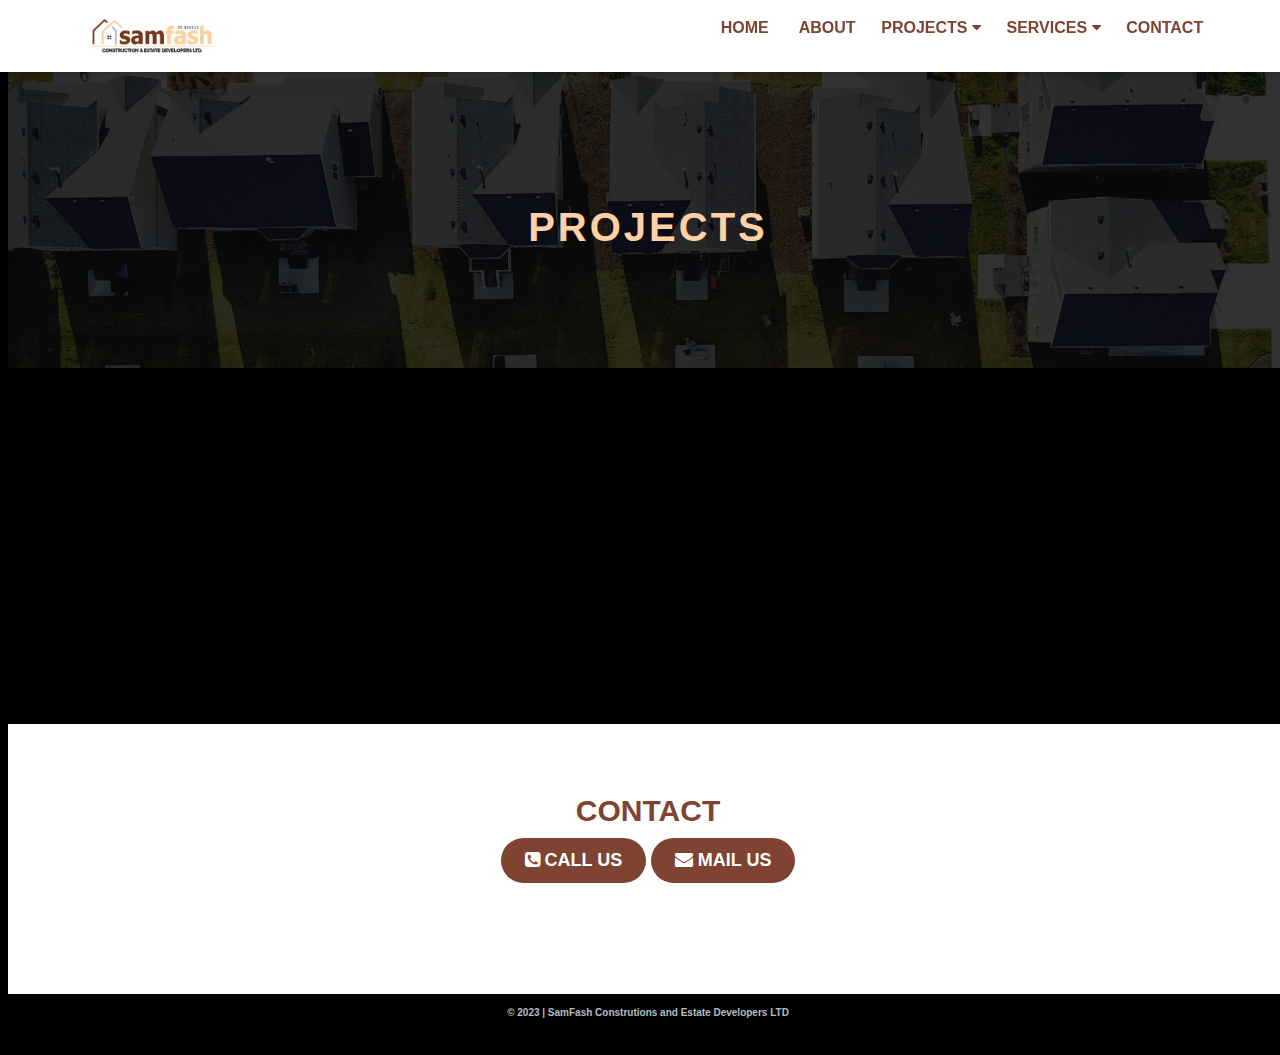
==== project.html @ 26e99f22 "Phase two done" ====
<!DOCTYPE html>
<html lang="en">
<head>
    <meta charset="UTF-8">
    <meta http-equiv="X-UA-Compatible" content="IE=edge">
    <meta name="viewport" content="width=device-width, initial-scale=1.0">
    <meta name="description" content="SamFash is a construction and Estate Development Company in the heart of Abuja. They specialize in bringing dream homes to live.">
    <meta name="keywords" content="Construction Company in Abuja">

    <link rel="stylesheet" href="https://cdnjs.cloudflare.com/ajax/libs/font-awesome/4.7.0/css/font-awesome.min.css">
    <link rel="stylesheet" href="css/style-project.css">
    <link rel="stylesheet" media= "screen and (min-width : 700px)" href="css/desktop.css">
    <link rel="stylesheet" media= "screen and (max-width : 699px)" href="css/mobile.css">
    <link rel="apple-touch-icon" sizes="180x180" href="img/favicon180.png">
    <link rel="icon" type="img/png" sizes="16x16" href="img/favicon180.png">
    

    <title>SamFashng</title>
</head>
<body>
    <header>
        <div class="desknav">
            <a href="#" class="logo"><img src="img/logo.jpg" alt="Logo"></a>
            <nav>
              <ul>
                <li><a href="index.html">HOME</a></li>
                <li><a href="index.html#about">ABOUT</a></li>
                <div class="dropdown">
                    <li><a href="index.html#contact">CONTACT</a></li>
                </div>
                <div class="dropdown">
                    <li><a href="service.html">SERVICES <i class="fa fa-caret-down"></i> </a></li>
                        <div class="dropdown-content">
                            <a href="#">Estate Management</a>
                            <a href="#">Design and Engineering</a>
                            <a href="#">Construction Management</a>
                            <a href="#">Renovations and Remodeling</a>
                            <a href="#">Pre-construction Services</a>
                        </div>
                </div>
                <div class="dropdown">   
                    <li><a href="project.html">PROJECTS <i class="fa fa-caret-down"></i></a></li>
                        <div class="dropdown-content">
                            <a href="#">Project 1</a>
                            <a href="#">Project 2</a>
                            <a href="#">Project 3</a>
                        </div>
                </div> 
              </ul>
            </nav>
        </div>

        <!-- HTML for hamburger menu bar -->
        <div class="topnav">
            <a href="#" class="active"><img src="img/logo.jpg" alt="Logo"></a>
            <div id="myLinks">
              <a href="#services">Services</a>
              <a href="#projects">Projects</a>
              <a href="#contact">Contact</a>
            </div>
            <a href="javascript:void(0);" class="icon" onclick="myFunction()">
              <i class="fa fa-bars"></i>
            </a>
        </div>
      </header>
      
    <main>
        <div class="main" id="main"> 
            <section class="hero" id="hero">
                <div class="carousel">
                  <img src="img/imgP1.jpg" alt="Image 1">
                  <img src="img/imgP2.jpg" alt="Image 2">
                  <img src="img/imgP3.jpg" alt="Image 3">
                  <img src="img/imgS1.jpg" alt="Image 4">
                </div>
                <div class="content">
                  <h1>PROJECTS</h1>
                </div>
              </section>
              

            <section class="about" id="about">
                <div class="about" id="about">
                    <h2>WHO WE ARE</h2>
                    <p>
                        We are a team of dynamic and highly motivated successful professionals. With headquarters in Abuja, Nigeria. <br>SamFash is a Construction and Estate Development company that puts the needs of our clients at heart at any point of our services. <br><br>
                        We are a socially and environmentally-conscious Estate Developing Company with young, energetic and experienced managerial team, <br> whose 
                        philosophy is to build smart properties with quality innovative concepts, and provide value to our clients. <br>
                    </p>
                    <div class="statement">
                        <div class="mission">
                            <div class="mission-text">
                                <h3>MISSION</h3>
                                <p>We are committed to deliver high quality services to meet clients expectations while advancing ethics, innovation and sustainability
                                </p>
                            </div>
                        </div>
                        <div class="vision">
                            <div class="vision-text">
                                <h3>VISION</h3>
                                <p> To be the world best leading construction company combining innovations, expertise and quality craftmanship to deliver exceptional value to our clients via mastery, sustainability and commitment to excellence
                                </p>
                            </div>
                        </div>
                    </div>
                </div>
            </section>

            <section class="contact" id="contact">
                <div class="contact" id="contact">
                    <h2>CONTACT</h2>
                    <a href="tel:+2349110751881"><button class="contact-button"><i class="fa fa-phone-square"></i> CALL US </i></button></a>
                    <a href="mailto:A.Fashae@samfashng.com"><button class="contact-button"><i class="fa fa-envelope"></i> MAIL US</button></a>
                </div>
            </section>
              
        </div>
    </main>
    <footer>
        <div class="footer" id="footer">
            <p> 
                <span class="big">&copy; 2023 | SamFash Construtions and Estate Developers LTD </span>
            </p>
        </div>
    </footer>
    <script src="js/main-home.js"></script>
    <script>
        function myFunction() {
          var x = document.getElementById("myLinks");
          if (x.style.display === "block") {
            x.style.display = "none";
          } else {
            x.style.display = "block";
          }
        }
    </script>
</body>
</html>
---- css/style-project.css ----
:root{
    --pColor: #7E4331;
    --sColor: #fdd0a5;
    --oColor: hsl(200, 10%, 73%);
    --nColorW: #ffffff;
    --nColorB: #000000;

    --pFontFamily: 'Signika', sans-serif;

    --font-weight-light: 300;
    --font-weight-regular: 400;
    --font-weight-semibold: 600;
    --font-weight-bold: 700;
    --font-weight-extrabold: 800;

    --font-style-italic: italic;
    --font-style-normal: normal;
    --font-style-oblique: oblique;

    --fs-300: 0.8125rem;
    --fs-400: 0.875rem;
    --fs-500: 0.9375rem;
    --fs-600: 1rem;
    --fs-700: 1.875rem;
    --fs-800: 2.5rem;
    --fs-900: 3.5rem;

    --fs-button: var(--fs-300);
}
*{
    font-family: var(--pFontFamily);
}
body{
    font-family: var(--pFontFamily);
    background-color: var(--nColorB);
}
a{
    text-decoration: none;
}
/* HEADER  */
header {
    position: fixed;
    top: 0;
    left: 0;
    width: 100vw;
    height: 8vh;
    background-color: #ffffff;
    box-shadow: 0 2px 5px hsla(0, 0%, 0%, 0.2);
    z-index: 9;
  }
  
  nav {
    float: right;
    margin-right: 6vw;
    margin-top: 1.5vw;
  }
  
  ul {
    margin: 0;
    padding: 0;
    list-style: none;
  }
  
  li {
    display: inline-block;
    margin-left: 2vw;
  }
  
  header a {
    color: var(--pColor);
    text-decoration: none;
    font-size: var(--fs-600);
    font-weight: var(--font-weight-bold);
  }
  
  nav a:hover {
    color: var(--sColor);
  }
  
  .logo img {
    height: 4vh;
    margin-top: 2vh;
    margin-left: 7vw;
  }
.topnav{
  display: none;
}
.dropdown{
  float: right;
}
.dropdown-content {
  display: none;
  position: absolute;
  background-color: var(--pColor);
  box-shadow: 0px 8px 16px 0px rgba(0,0,0,0.2);
  z-index: 1;
}

.dropdown-content a {
  float: none;
  color: var(--sColor);
  padding: 12px 16px;
  text-decoration: none;
  display: block;
  /* text-align: left; */
}

.dropdown-content a:hover {
  background-color: var(--sColor);
  color: var(--pColor);
}

.dropdown:hover .dropdown-content {
  display: block;
}

 /* HERO */
 .hero {
    position: relative;
    overflow: hidden;
    height: 40vh;
    width: 100vw;
    
  }
  
  .hero .carousel {
    position: absolute;
    top: 0;
    left: 0;
    width: 100vw;
    height: 70vh;
    z-index: -1;
  }
  
  .hero .carousel img {
    position: absolute;
    top: 0;
    left: 0;
    width: 100vw;
    height: 70vh;
    object-fit: cover;
    opacity: 0;
    transition: opacity 1s ease-in-out;
  }
  
  .hero .carousel img.active {
    opacity: 1;
  }
  
  .hero .content {
    position: absolute;
    z-index: 1;
    width: 100vw;
    height: 70vh;
    background-color: hsla(0, 0%, 0%, 0.8);
    text-align: center;
  }
  
  .hero .content h1 {
    font-size: 40px;
    font-weight: 600;
    margin-bottom: 3vh;
    padding-top: 20vh;
    color: var(--sColor);
    font-family: var(--pFontFamily);
    line-height: 25px;
    letter-spacing: 3px;
    text-transform: uppercase;
  }
  
  .hero .btn {
    display: inline-block;
    padding: 12px 24px;
    font-size: 18px;
    font-weight: 600;
    text-transform: uppercase;
    color: #7E4331;
    background-color: var(--sColor);
    border-radius: 50px 50px 50px 50px;
    transition: background-color 0.2s ease-in-out;
  }
  
  .hero .btn:hover {
    background-color: var(--pColor);
    color: #ffffff;
  }
  
/* SERVICES */

.services h2{
    font-weight: var(--font-weight-bold);
    font-size: 60px;
    font-weight: 700;
    margin-bottom: 1px;
    padding-top: 70px;
    color: var(--pColor);
    font-family: var(--pFontFamily);
    text-align: center;
 }
.services p{
    margin-left: 100px;
    margin-right: 100px;
    font-size: 23px;
    color: #414141;
 }
.services-carousel{
    margin-left: 100px;
}
.slide{
    display: flex;
    flex-direction: row;
    gap: 15px;
}

/* CONTACTS */
.contact{
    background-color: white;
    justify-content: center;
    text-align: center;
    width: 100vw;
    height: 30vh;
}
.contact h2{
    font-weight: var(--font-weight-bold);
    font-size: 30px;
    font-weight: 700;
    margin-bottom: 10px;
    padding-top: 70px;
    color: var(--pColor);
    font-family: var(--pFontFamily);
    text-align: center;
 }

.contact-button{
    /* display: inline-block; */
    text-align: center;
    padding: 12px 24px;
    font-size: 18px;
    font-weight: 600;
    text-transform: uppercase;
    color: #ffffff;
    background-color: var(--pColor);
    border-radius: 50px 50px 50px 50px;
    border: 0px;
    transition: background-color 0.2s ease-in-out;
    cursor: pointer;
}
.contact-button:hover {
    background-color: var(--sColor);
    color: #7E4331;
  }
.contact3div{
    margin-left: 100px;
    display: flex;
    flex-direction: row;
    margin-top: 50px;
    padding-bottom: 50px;
}
.map-container {
    height: 0;
    padding-bottom: 300px;
    position: relative;
  }
  
  .map-container iframe {
    position: relative;
    width: 650px;
    height: 500px;
    border-radius: 20px;
    border: #7E4331 300px;
  }
.contact-form iframe{
  width : 650px;
  height: 500px;
}

  /* footer */
  .footer{
    margin-top: 0px;
    height: 5vh;
    text-align: center;
    width: 100vw;
  }
.footer p{
    color: var(--oColor);
    font-size: 8px;
    text-align: center;
    justify-content: center;
    padding-top: 5px;
}
.footer .big {
    font-size: 10px;
    color: var(--oColor);
    font-weight: bold;
    padding-top: 1vh;
    padding-bottom: 0px;
}
---- css/mobile.css ----
.desknav{
  display: none;
}

.topnav {
  display: block;
  overflow: hidden;
  background-color: #ffffff;
  position: relative;
  top: 0;
  left: 0;
  width: 100vw;
  height: 7vh;
}

.topnav #myLinks {
  display: none;
}

.topnav a {
  color: #7E4331;
  padding: 14px 16px;
  text-decoration: none;
  font-size: 17px;
  display: block;
}

.topnav a.icon {
  position: absolute;
  right: 0;
  top: 0;
  padding-right: 20px;
  margin-top: 10px;
}

.active {
  background-color: #fff;
  color: white;
}
.active img{
  width: 100px;
  height: 30px;
}
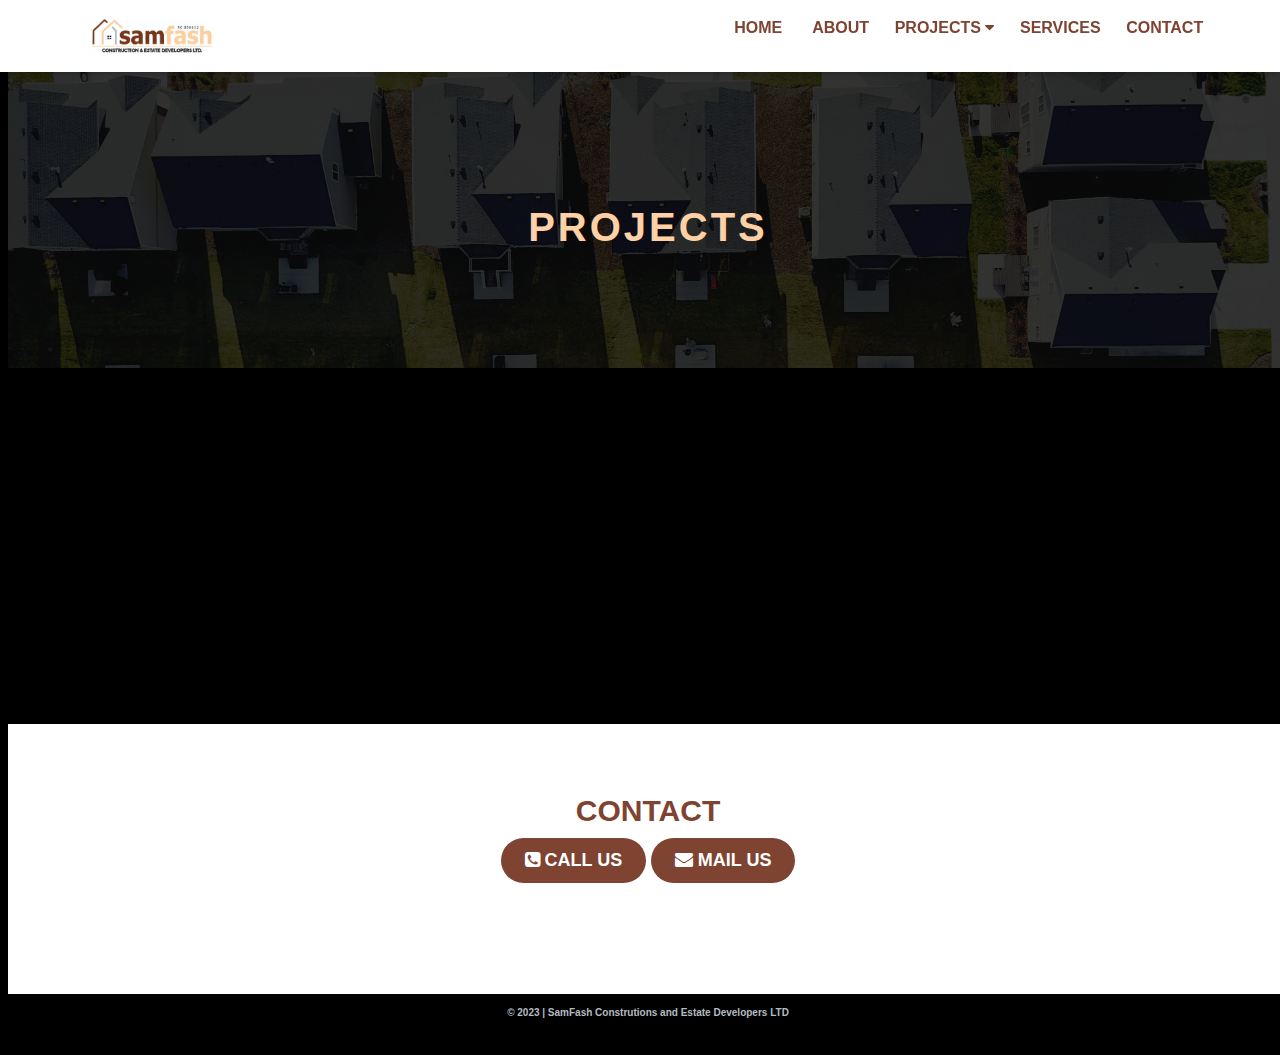
==== commit 61f333d4: "edit the services and contacts" ====
--- a/project.html
+++ b/project.html
@@ -29,14 +29,18 @@
                     <li><a href="index.html#contact">CONTACT</a></li>
                 </div>
                 <div class="dropdown">
-                    <li><a href="service.html">SERVICES <i class="fa fa-caret-down"></i> </a></li>
-                        <div class="dropdown-content">
+                    <li>
+                        <a href="service.html">SERVICES 
+                        <!-- <i class="fa fa-caret-down"></i>  -->
+                        </a>
+                    </li>
+                        <!-- <div class="dropdown-content">
                             <a href="#">Estate Management</a>
                             <a href="#">Design and Engineering</a>
                             <a href="#">Construction Management</a>
                             <a href="#">Renovations and Remodeling</a>
                             <a href="#">Pre-construction Services</a>
-                        </div>
+                        </div> -->
                 </div>
                 <div class="dropdown">   
                     <li><a href="project.html">PROJECTS <i class="fa fa-caret-down"></i></a></li>
